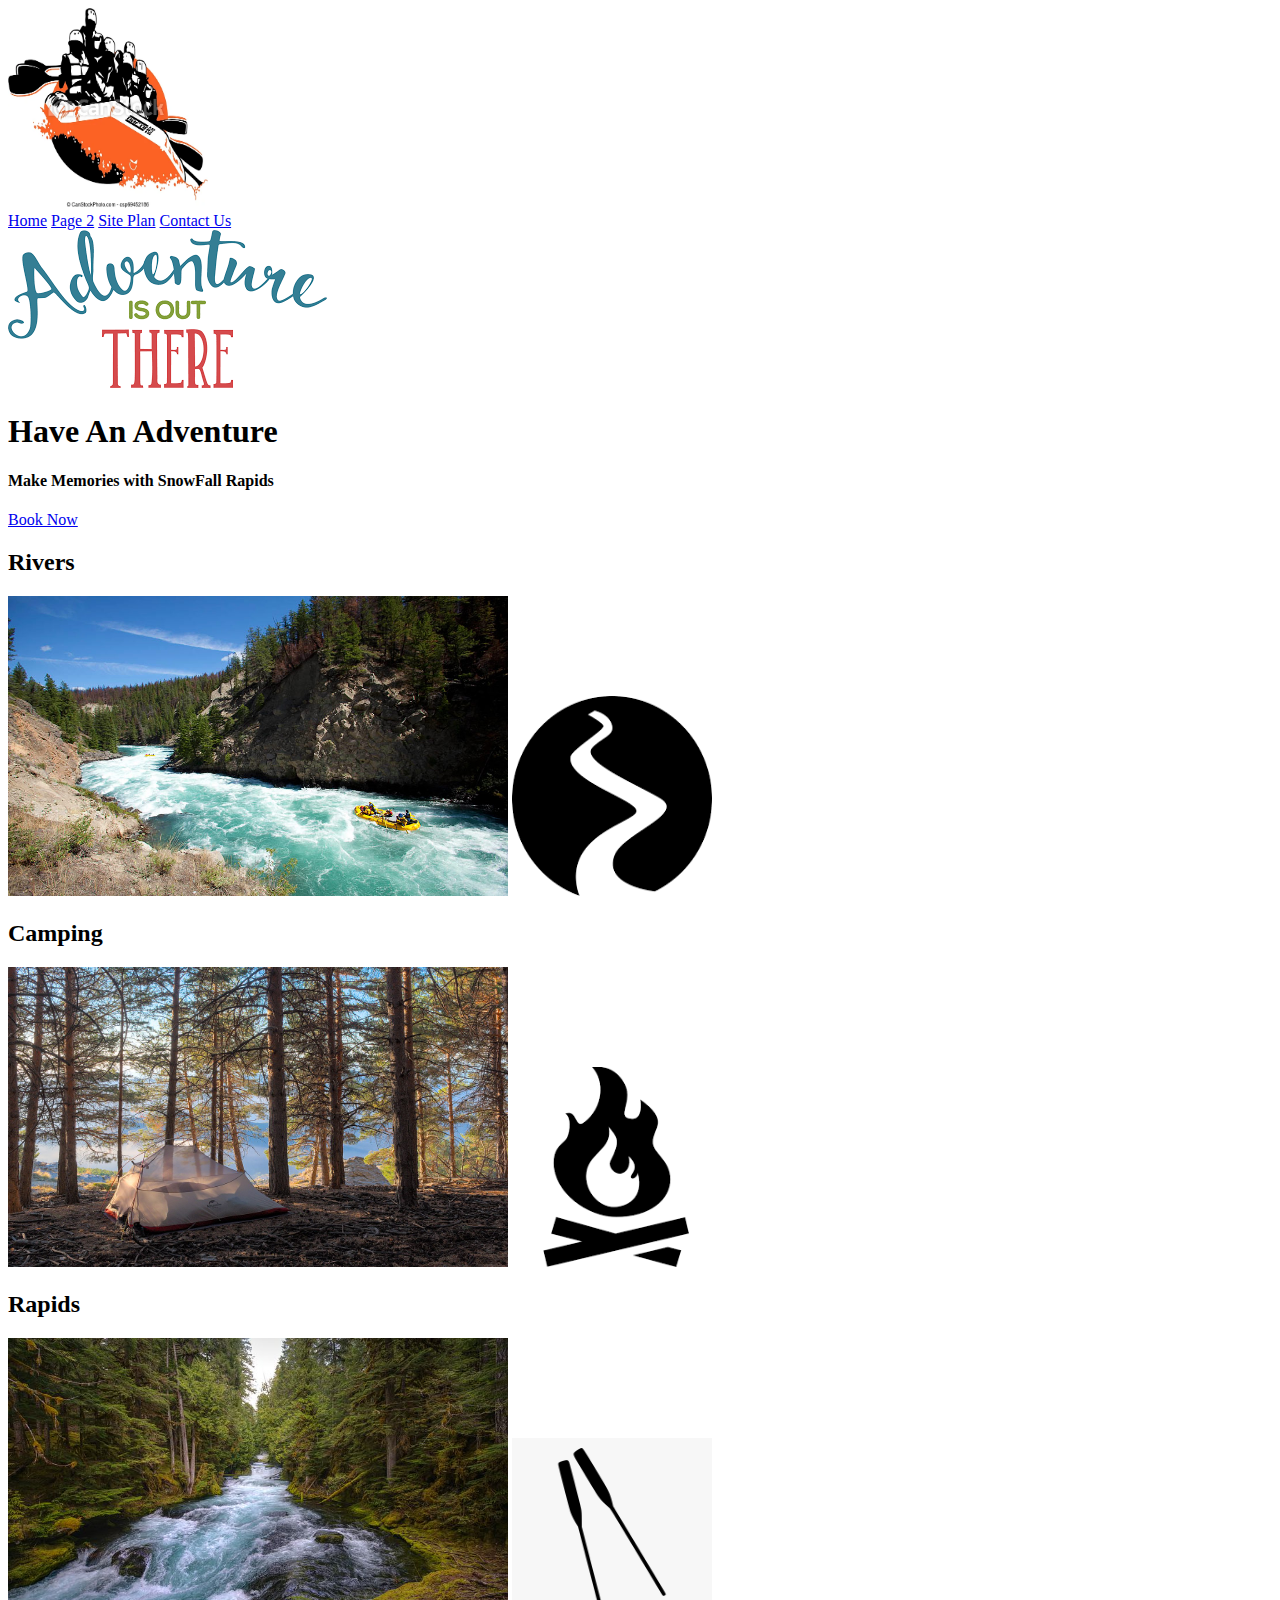
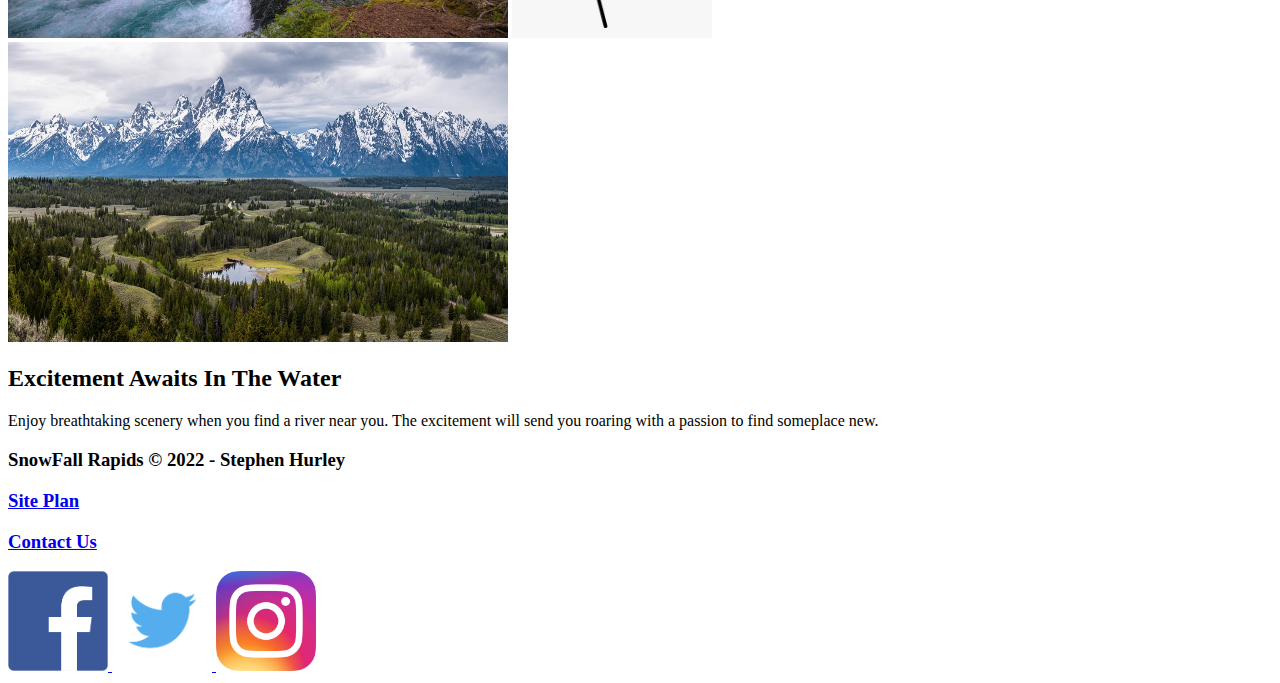
==== wwr/index.html @ 5507acc4 "Added the home page for wdd130" ====
<!DOCTYPE html>
<html lang="en">
<head>
    <meta charset="UTF-8">
    <meta http-equiv="X-UA-Compatible" content="IE=edge">
    <meta name="viewport" content="width=device-width, initial-scale=1.0">
    <title>Whitewater Rafting Locations</title>
</head>
<body>
    <header>
        <a href="index.html" id="logo_link">
            <img src="images/rafting.png" alt="Dry Oar Logo" style="width:200px;height:200px;">
        </a>
        <nav>
            <a href="index.html">Home</a>
            <a href="#">Page 2</a>
            <a href="site-plan-rafting.html">Site Plan</a>
            <a href="contactus.html">Contact Us</a>
        </nav>
    </header>
    <div id="hero">
        <div id="hero-box">
            <img id="hero-img" src="images/hero.png" alt="People enjoying white water rafting">
        </div>
        <section id="hero-msg">
            <h1 class="home-title">Have An Adventure</h1>
            <h4>Make Memories with SnowFall Rapids </h4>
            <div class='button-box'>
                <a class='book' href="rates.html">Book Now</a>
            </div>
        </section>
    </div>
    <main class=""home-grid">
        <section class="rivers-card">
            <h2>Rivers</h2>
            <img class="card-img" src="images/rivers.jpg" alt="river in forest" style="width:500px;height:300px;">
            <img class="icon" src="images/river_icon.png" alt="river icon" style="width:200px;height:200px;">
        </section>
        <h2>Camping</h2>
        <section class="camping-card">
            <img class="card-img" src="images/camping.jpg" alt="tent in mountains" style="width:500px;height:300px;">
            <img class="icon" src="images/fire_icon.png" alt="fire icon" style="width:200px;height:200px;">
            
        </section>
        <h2>Rapids</h2>
        <section class="rapids-card">
            <img class="card-img" src="images/rapids.jpg" alt="rafting boat" style="width:500px;height:300px;">
            <img class="icon" src="images/oars.png" alt="oars icon" style="width:200px;height:200px;">
        </section>
        <img class="mountains" src="images/mountains.jpg" alt="Misty mountains" style="width:500px;height:300px;">
        <section class="msg">
            <h2>Excitement Awaits In The Water</h2>
            <p>Enjoy breathtaking scenery when you find a river near you. The excitement will send you roaring with a passion to find someplace new.</p>
        </section>
    </main>
    <footer>
        <h3>SnowFall Rapids &copy; 2022 - Stephen Hurley</h3>
        <h3><a href="site-plan-rafting.html">Site Plan</a></h3>
        <h3><a href="contactus.html">Contact Us</a></h3>
        <div class="social">
            <a href="https://facebook.com">
                <img src="images/facebook.png" alt="fb icon" style="width:100px;height:100px;">
            </a>
            <a href="https://twitter.com">
                <img src="images/twitter.png" alt="twitter icon" style="width:100px;height:100px;">
            </a>
            <a href="https://instagram.com">
                <img src="images/instagram.png" alt="instagram icon" style="width:100px;height:100px;">
            </a>
        </div>
    </footer>
</body>
</html>
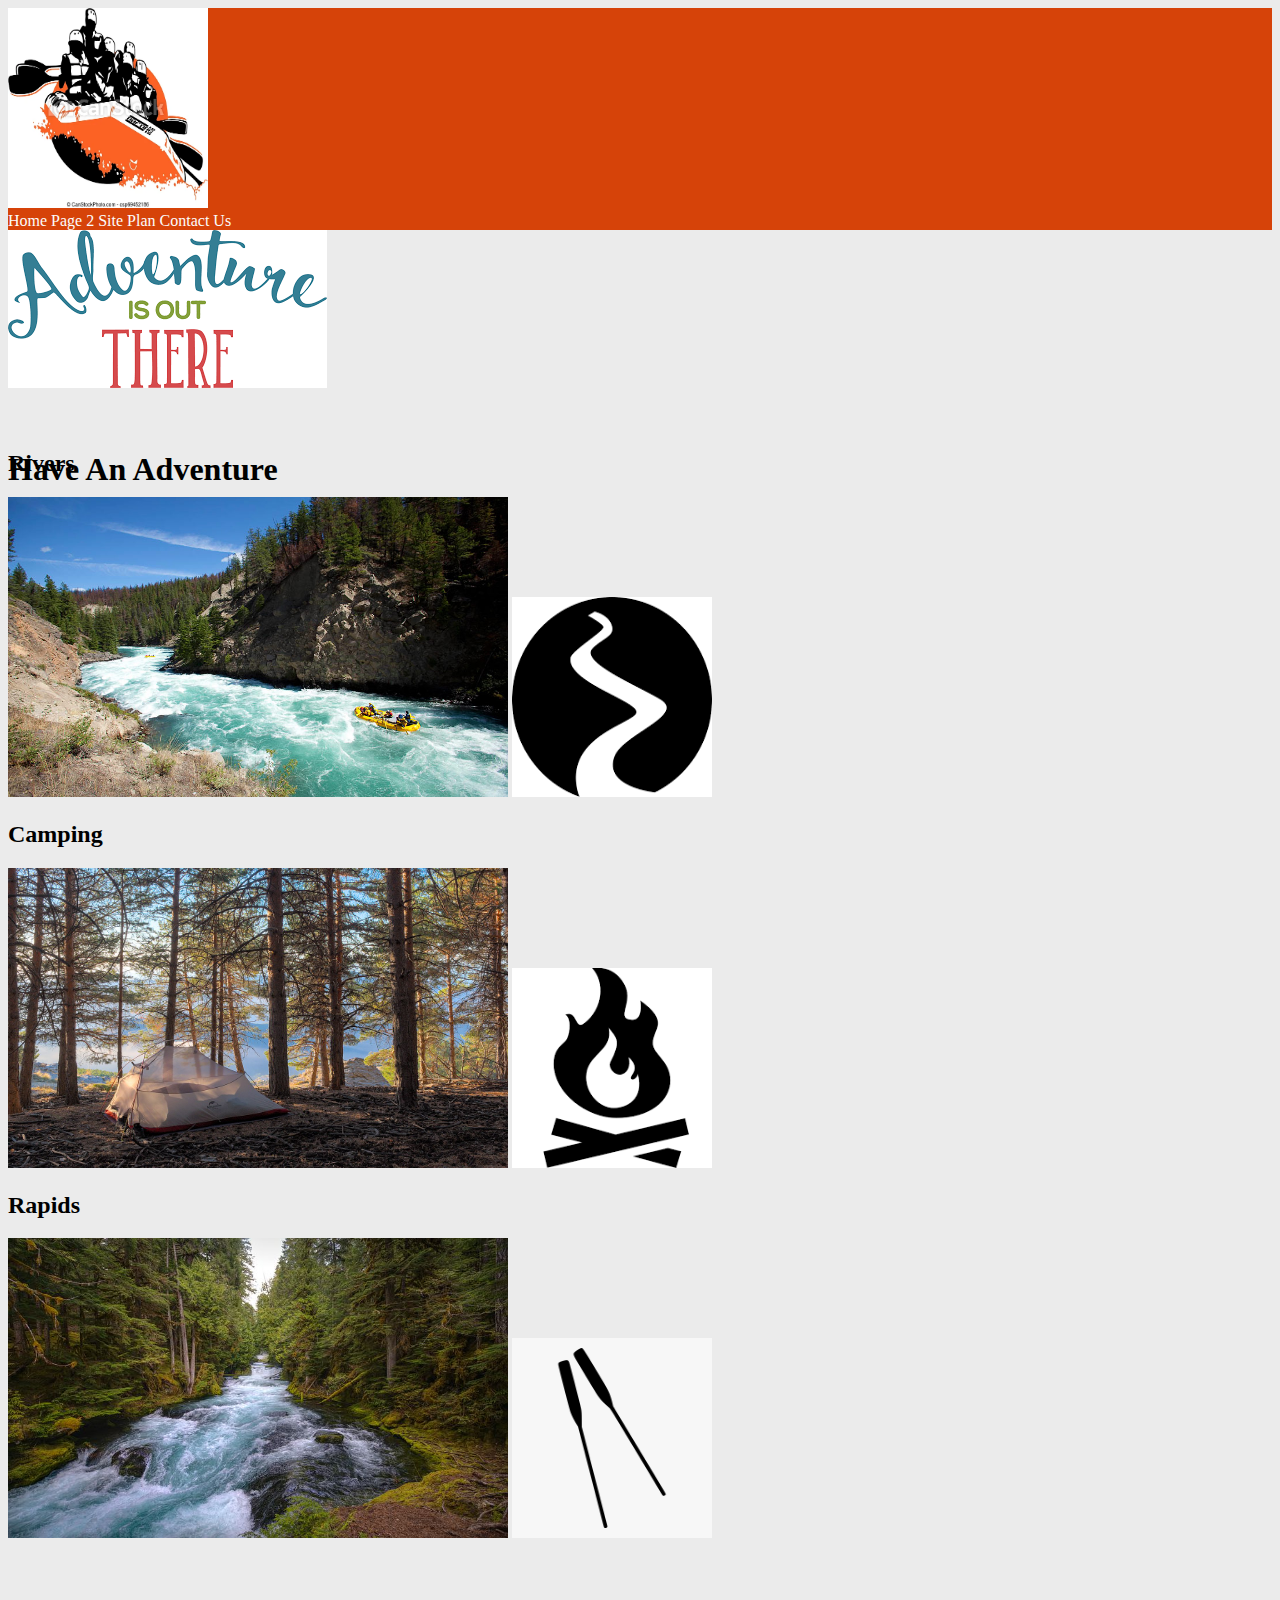
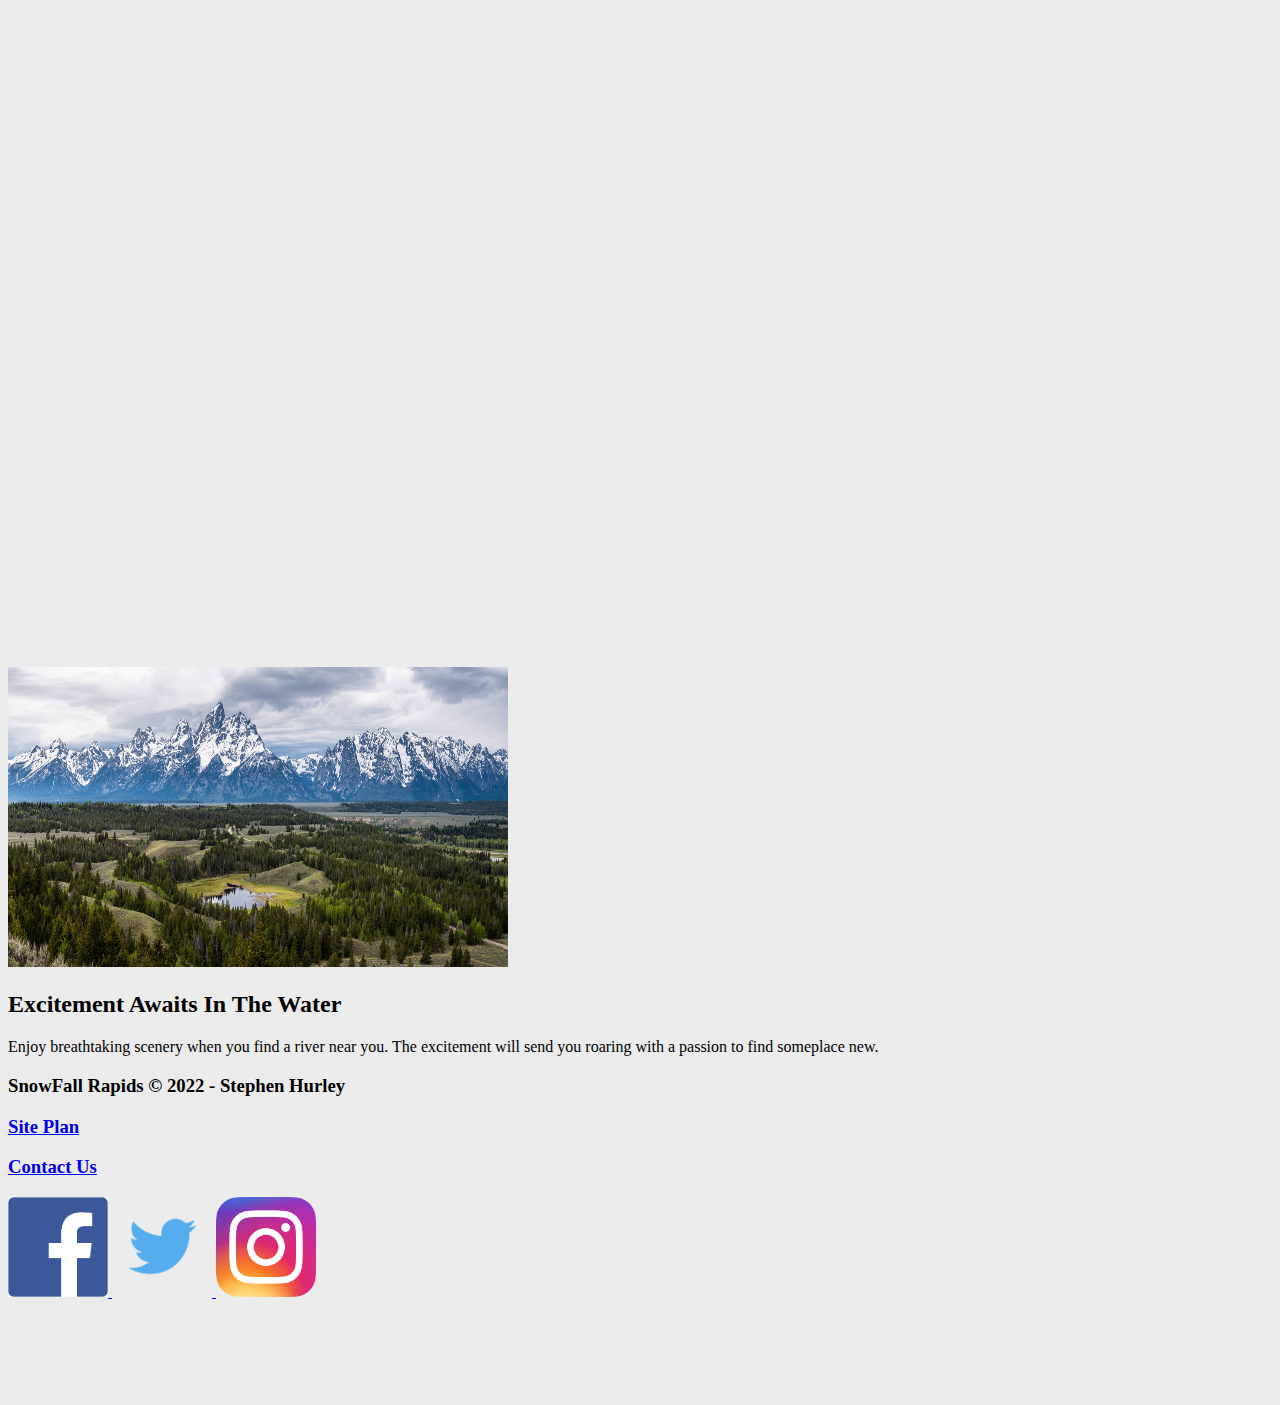
==== commit 84fd4686: "Week 4 changes" ====
--- a/wwr/index.html
+++ b/wwr/index.html
@@ -1,6 +1,7 @@
 <!DOCTYPE html>
 <html lang="en">
 <head>
+    <link rel="stylesheet" href="styles/style.css">
     <meta charset="UTF-8">
     <meta http-equiv="X-UA-Compatible" content="IE=edge">
     <meta name="viewport" content="width=device-width, initial-scale=1.0">
@@ -34,19 +35,20 @@
         <section class="rivers-card">
             <h2>Rivers</h2>
             <img class="card-img" src="images/rivers.jpg" alt="river in forest" style="width:500px;height:300px;">
-            <img class="icon" src="images/river_icon.png" alt="river icon" style="width:200px;height:200px;">
+            <img class="test" src="images/river_icon.png" alt="river icon" style="width:200px;height:200px;">
         </section>
         <h2>Camping</h2>
         <section class="camping-card">
             <img class="card-img" src="images/camping.jpg" alt="tent in mountains" style="width:500px;height:300px;">
-            <img class="icon" src="images/fire_icon.png" alt="fire icon" style="width:200px;height:200px;">
+            <img class=".icon" src="images/fire_icon.png" alt="fire icon" style="width:200px;height:200px;">
             
         </section>
         <h2>Rapids</h2>
         <section class="rapids-card">
             <img class="card-img" src="images/rapids.jpg" alt="rafting boat" style="width:500px;height:300px;">
-            <img class="icon" src="images/oars.png" alt="oars icon" style="width:200px;height:200px;">
+            <img class=".icon" src="images/oars.png" alt="oars icon" style="width:200px;height:200px;">
         </section>
+        <div id="background"></div>
         <img class="mountains" src="images/mountains.jpg" alt="Misty mountains" style="width:500px;height:300px;">
         <section class="msg">
             <h2>Excitement Awaits In The Water</h2>
@@ -58,13 +60,13 @@
         <h3><a href="site-plan-rafting.html">Site Plan</a></h3>
         <h3><a href="contactus.html">Contact Us</a></h3>
         <div class="social">
-            <a href="https://facebook.com">
+            <a href="https://facebook.com" target="_blank">
                 <img src="images/facebook.png" alt="fb icon" style="width:100px;height:100px;">
             </a>
-            <a href="https://twitter.com">
+            <a href="https://twitter.com" target="_blank">
                 <img src="images/twitter.png" alt="twitter icon" style="width:100px;height:100px;">
             </a>
-            <a href="https://instagram.com">
+            <a href="https://instagram.com" target="_blank">
                 <img src="images/instagram.png" alt="instagram icon" style="width:100px;height:100px;">
             </a>
         </div>
--- a/wwr/styles/style.css
+++ b/wwr/styles/style.css
@@ -0,0 +1,38 @@
+div.a {
+    text-align: center;
+}
+div {
+    height: 200px;
+    width: 1600px;
+
+}
+.center {
+    margin: auto;
+    width: 50%;
+    border: 3px solid green;
+    padding: 10px;
+}
+#background {
+    height: 725px;
+}
+body {
+    background-color: #EBEBEB; 
+}
+header {
+    background-color: #D64309;
+}
+nav a:hover {
+    background-color: black;
+}
+nav a:hover {
+    background-color: #0033A0;
+    color: #d9c2a3;
+} 
+.icon {
+    width: 80px;
+}
+nav a {
+    text-align: center;
+    color: #fcfbfb;
+    text-decoration: none;
+}  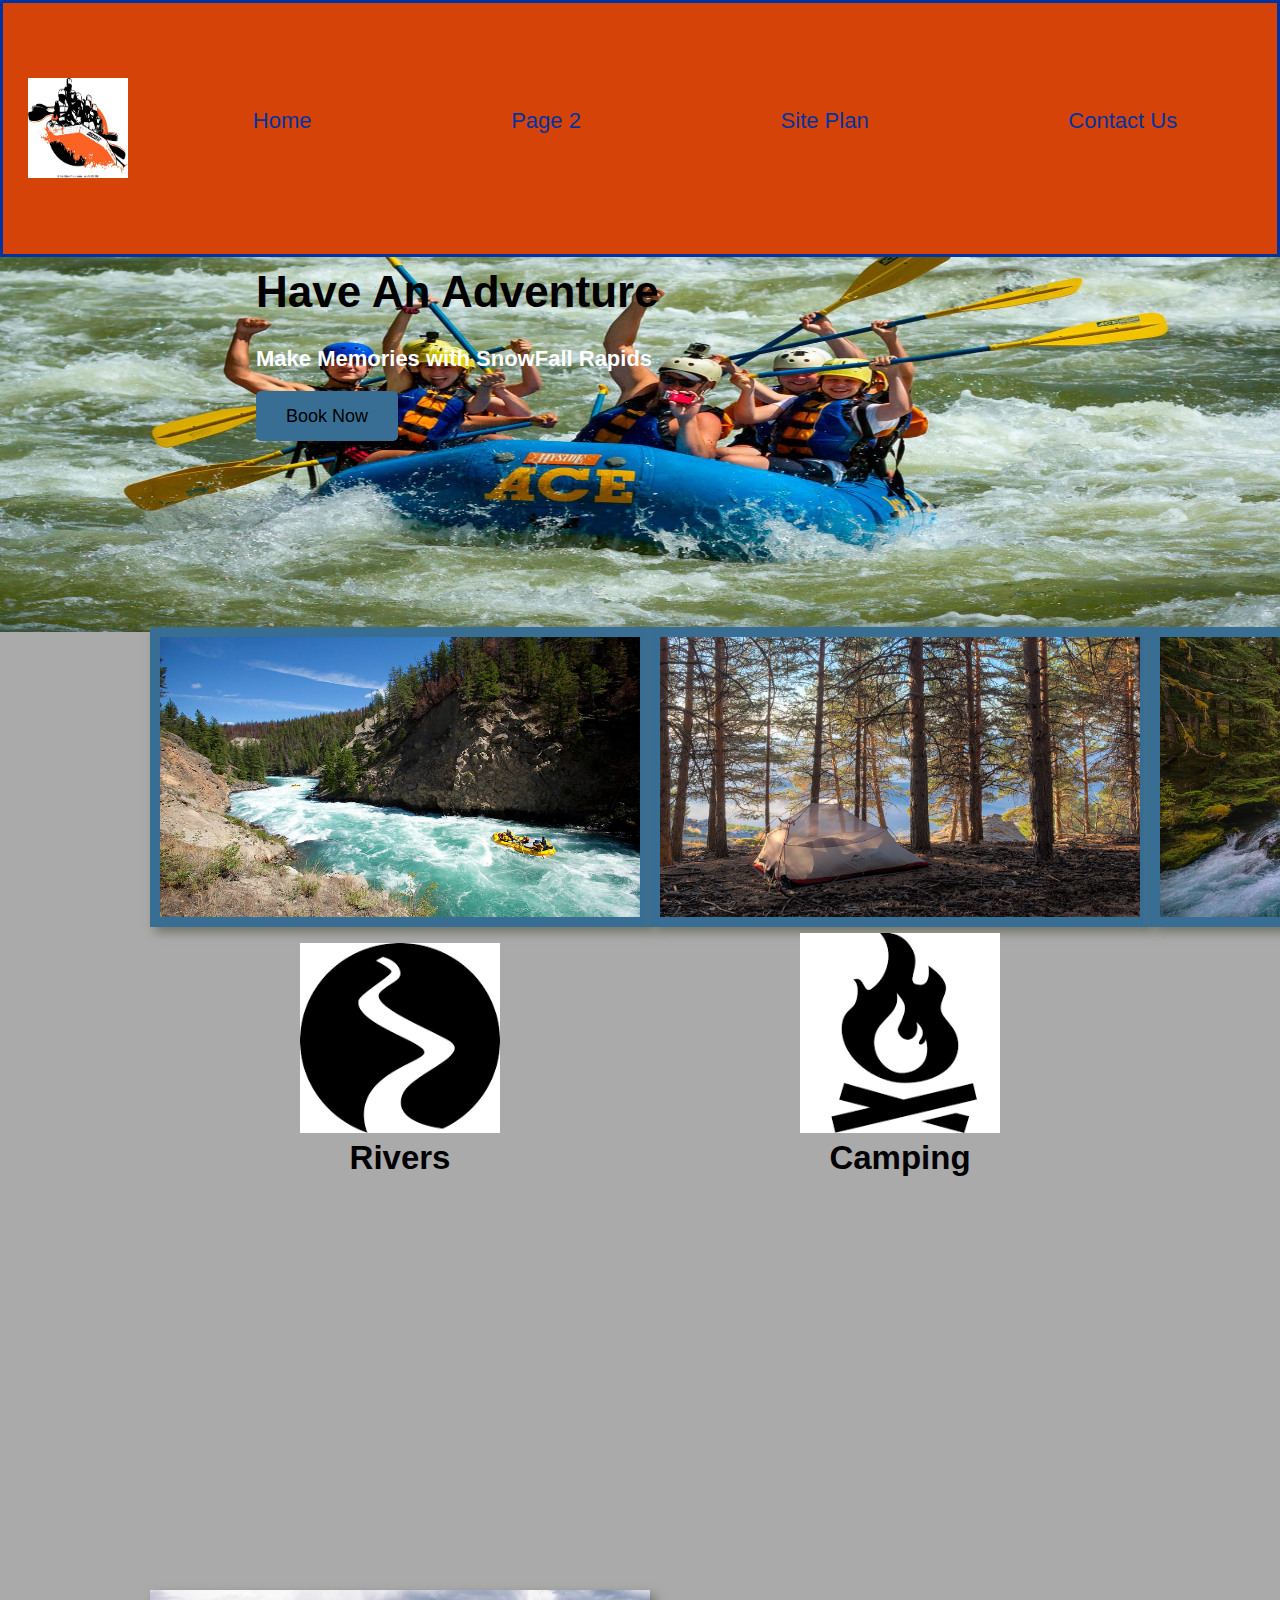
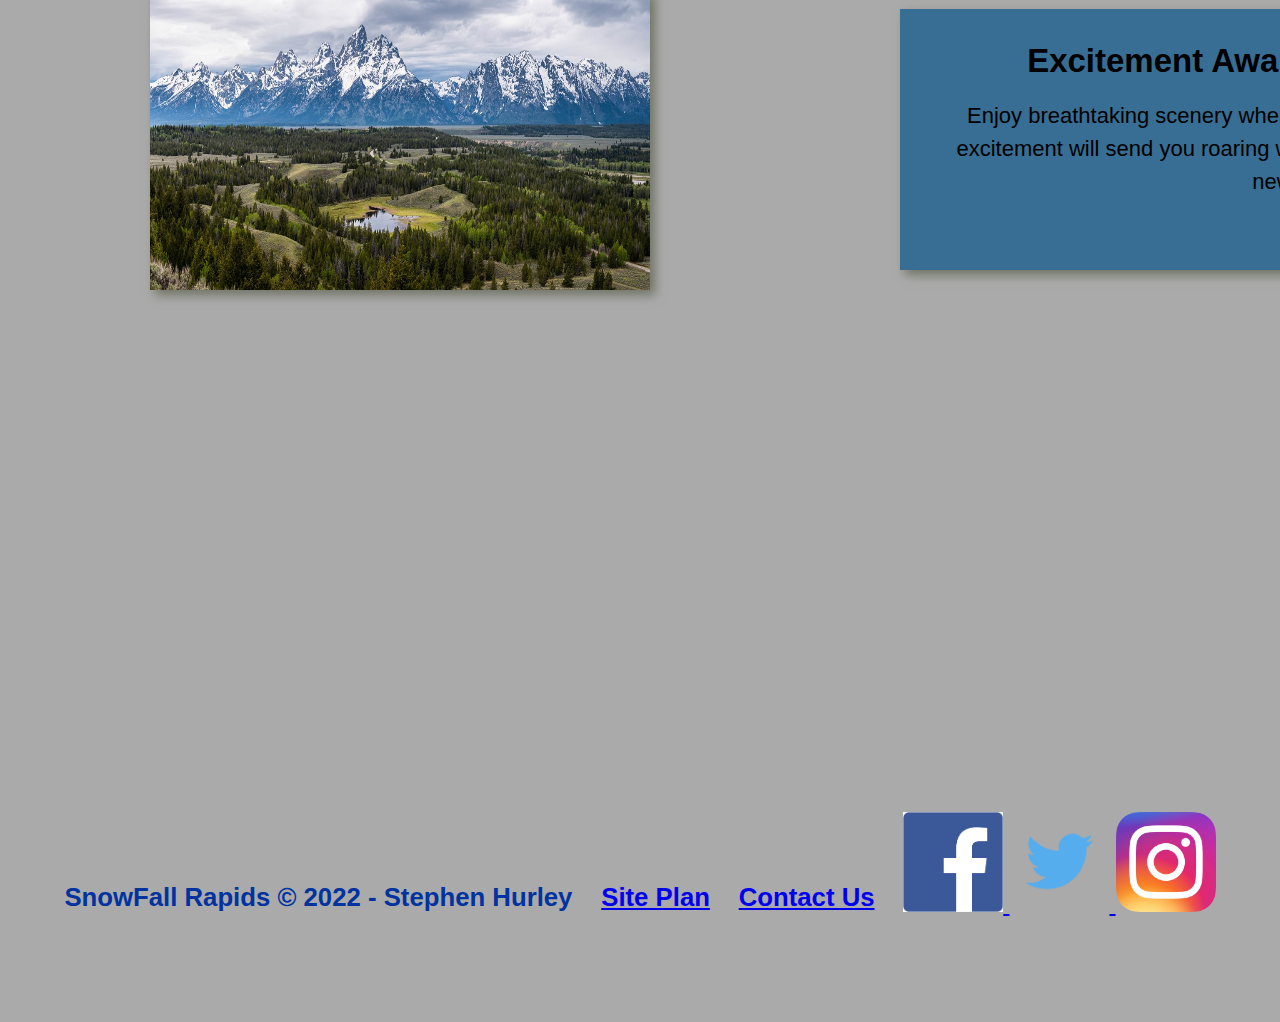
==== commit 4c79e637: "06/04/22" ====
--- a/wwr/index.html
+++ b/wwr/index.html
@@ -10,7 +10,7 @@
 <body>
     <header>
         <a href="index.html" id="logo_link">
-            <img src="images/rafting.png" alt="Dry Oar Logo" style="width:200px;height:200px;">
+            <img src="images/rafting.png" alt="Dry Oar Logo">
         </a>
         <nav>
             <a href="index.html">Home</a>
@@ -21,7 +21,7 @@
     </header>
     <div id="hero">
         <div id="hero-box">
-            <img id="hero-img" src="images/hero.png" alt="People enjoying white water rafting">
+            <img id="hero-img" src="images/Hero 2.jpg" alt="People enjoying white water rafting">
         </div>
         <section id="hero-msg">
             <h1 class="home-title">Have An Adventure</h1>
@@ -31,22 +31,23 @@
             </div>
         </section>
     </div>
-    <main class=""home-grid">
+    <main class="home-grid">
         <section class="rivers-card">
+            <img class="card-img" src="images/rivers.jpg" alt="river in forest" style="width:500px;height:300px;">
+            <img class="icon" src="images/river_icon.png" alt="river icon" style="width:200px;height:200px;">
             <h2>Rivers</h2>
-            <img class="card-img" src="images/rivers.jpg" alt="river in forest" style="width:500px;height:300px;">
-            <img class="test" src="images/river_icon.png" alt="river icon" style="width:200px;height:200px;">
         </section>
-        <h2>Camping</h2>
+        
         <section class="camping-card">
             <img class="card-img" src="images/camping.jpg" alt="tent in mountains" style="width:500px;height:300px;">
             <img class=".icon" src="images/fire_icon.png" alt="fire icon" style="width:200px;height:200px;">
-            
+            <h2>Camping</h2>
         </section>
-        <h2>Rapids</h2>
+        
         <section class="rapids-card">
             <img class="card-img" src="images/rapids.jpg" alt="rafting boat" style="width:500px;height:300px;">
             <img class=".icon" src="images/oars.png" alt="oars icon" style="width:200px;height:200px;">
+            <h2>Rapids</h2>
         </section>
         <div id="background"></div>
         <img class="mountains" src="images/mountains.jpg" alt="Misty mountains" style="width:500px;height:300px;">
--- a/wwr/styles/style.css
+++ b/wwr/styles/style.css
@@ -1,38 +1,203 @@
-div.a {
-    text-align: center;
+@media screen and (max-width: 900px) {
+    #hero, .home-grid {
+        display: block;
+        height: auto;
+    }
+    nav, footer {
+        flex-direction: column;
+    }
+    nav a {
+        display: block;
+        padding: 15px;
+    }
+    #hero {
+        margin-top: 0;
+    }
+    #hero-msg {
+        margin-top: 0;
+    }
+    #hero-msg h4 {
+        display: none;
+    }
+    .home-title {
+        font-size: 25px;
+        color: #6f7364;
+    }
+    .rivers-card, .camping-card, .rapids-card { 
+        margin: 50px auto;
+        width: 60%;
+    }
+    #background {
+        display: none;
+    }
+    .mountains, .msg {
+        width: 80%;
+        display: block;
+        margin: 0 auto;
+    }
+    footer {
+        margin-top: 25px;
+    }
 }
 div {
     height: 200px;
-    width: 1600px;
+    width: auto;
 
-}
-.center {
-    margin: auto;
-    width: 50%;
-    border: 3px solid green;
-    padding: 10px;
 }
 #background {
     height: 725px;
-}
-body {
-    background-color: #EBEBEB; 
-}
-header {
-    background-color: #D64309;
-}
-nav a:hover {
-    background-color: black;
+    grid-column: 1/11;
+    grid-row: 4/9;
+}
+#logo_link {
+    padding-top: 5px;
+    justify-self: center;
+    align-self: center;
+}
+#hero {
+    display: grid;
+    grid-template-columns: 1fr 3fr 1fr;
+    margin-top: -100px;
+}
+#hero-box {
+    grid-column: 1/4;
+    grid-row: 1/3;
+    z-index: -1;
+}
+#hero-msg {
+    grid-column: 2/3;
+    grid-row: 1/2;
+    margin-top: 100px;
+    
+}
+#hero-msg h4 {
+    color: white;
+}
+#hero-img {
+    width: 100%;
+    height: 475px;
 }
 nav a:hover {
     background-color: #0033A0;
     color: #d9c2a3;
+}
+header a img {
+    width: 100px;
+    height: 100px;
+}
+.icon {
+    width: 20px;
+    padding-top: 10px;
+}
+.home-title {
+    font-family: 'Rock Salt', 'Bradley Hand', sans-serif;
+    font-size: 2em;
+    margin-top: 10px;
+}
+.msg {
+    background-color: #396E94;
+    line-height: 1.5em;
+    padding: 35px;
+    grid-column: 6/10;
+    grid-row: 6/7;
+    box-shadow: 5px 5px 10px #6f7364;
+}
+.msg p {
+    padding-bottom: 15px;
+}
+.book, .join {
+    margin-top: 50px;
+    padding: 15px 30px;
+    border-radius: 5px;
+    font-size: 18px;
+    text-decoration: none;
+    color: black;
+    background-color: #396E94
+}
+.mountains {
+    height: 600px;
+    width: 100%;
+    grid-column: 2/7;
+    grid-row:  5/8;
+    box-shadow: 5px 5px 10px #6f7364;
+}
+.card-img {
+    border: 10px solid #396E94;
+    width: 100%;
+    transition: transform .5s;
+    box-shadow: 5px 5px 10px #6f7364;
+}
+.card-img:hover {
+    opacity: .6;
+    transform: scale(1.1);
+}
+.rivers-card {
+    margin: 200px 0;
+    grid-column: 2/4;
+    grid-row: 2/3;
+}
+.camping-card {
+    margin: 200px 0;
+    grid-column: 5/7;
+    grid-row: 2/3;
+}
+.rapids-card {
+    margin: 200px 0;
+    grid-column: 8/10;
+    grid-row: 2/3;
+}
+main section img {
+    box-sizing: border-box;
+}
+nav {
+    display: flex;
+    justify-content: space-around;
+}
+nav a {
+    text-align: center;
+    color: #0033A0;
+    text-decoration: none;
+    padding: 35px;
 } 
-.icon {
-    width: 80px;
-}
-nav a {
-    text-align: center;
-    color: #fcfbfb;
+h3 {
+    text-align: center;
+    color: #0033A0;
     text-decoration: none;
-}  +    
+    color: #0033A0;
+} 
+main {
+    padding: 70px 0;
+    
+    text-align: center;
+    display: grid;
+    grid-template-columns: 150px auto;
+}
+header {
+    display: grid;
+    grid-template-columns: 150px auto;
+    padding: 70px 0;
+    border: 3px solid #0033A0;
+    text-align: center;
+    background-color: #D64309;
+}
+body {
+    background-color: #aaaaaa;
+    font-family: Raleway, Arial, sans-serif;
+    font-size: 22px;
+    margin: 0;
+    padding: 0;
+}
+footer {
+    padding: 25px 50px;
+    margin-top: 200px;
+    display: flex;
+    justify-content: space-around;
+    align-items: center;
+}
+footer .social img {
+    padding-top: 15px;
+}
+h2 {
+    margin: 0;
+}
